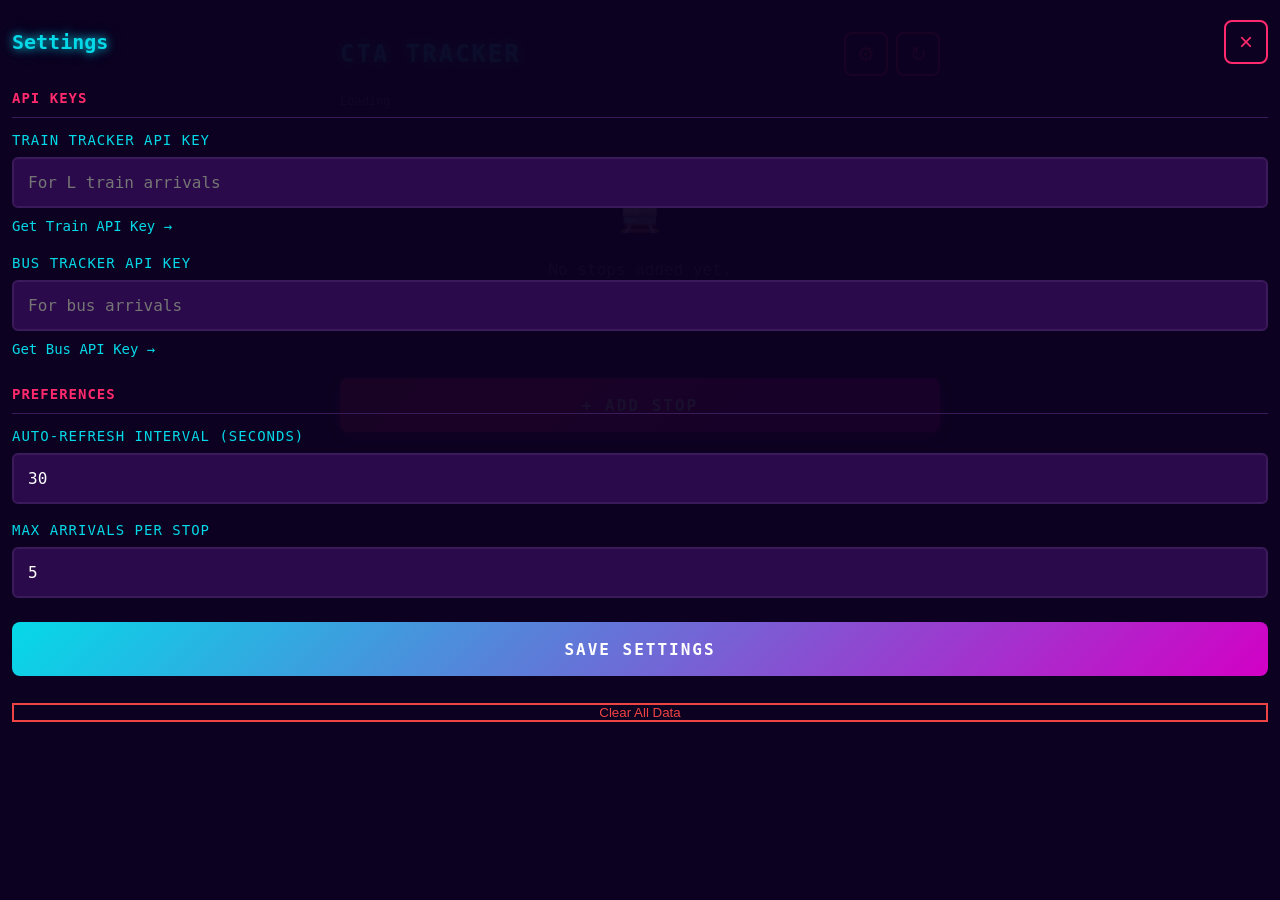
==== cta.html @ c80027c8 "Add CTA tracker" ====
<!DOCTYPE html>
<html lang="en">
<head>
    <meta charset="UTF-8">
    <meta name="viewport" content="width=device-width, initial-scale=1.0">
    <title>CTA Tracker - Tim Bargo</title>
    <style>
        * {
            margin: 0;
            padding: 0;
            box-sizing: border-box;
        }

        :root {
            /* Backgrounds */
            --bg-dark: #0d0221;
            --bg-card: #1a0533;
            --bg-input: #2a0a4a;

            /* Neon accents */
            --neon-pink: #ff2a6d;
            --neon-cyan: #05d9e8;
            --neon-purple: #d300c5;
            --neon-yellow: #f9e900;

            /* Text */
            --text-primary: #ffffff;
            --text-secondary: #b794c0;
            --text-muted: #7a5a8a;

            /* Glow effects */
            --glow-pink: 0 0 10px #ff2a6d, 0 0 20px #ff2a6d40;
            --glow-cyan: 0 0 10px #05d9e8, 0 0 20px #05d9e840;
            --glow-purple: 0 0 10px #d300c5, 0 0 20px #d300c540;

            /* CTA Line Colors */
            --cta-red: #c60c30;
            --cta-blue: #00a1de;
            --cta-brown: #62361b;
            --cta-green: #009b3a;
            --cta-orange: #f9461c;
            --cta-purple: #522398;
            --cta-pink: #e27ea6;
            --cta-yellow: #f9e300;
        }

        body {
            font-family: 'Consolas', 'Monaco', 'Lucida Console', monospace;
            background: var(--bg-dark);
            min-height: 100vh;
            padding: 12px;
            font-size: 16px;
            line-height: 1.5;
            color: var(--text-primary);
        }

        .container {
            max-width: 600px;
            margin: 0 auto;
        }

        /* Header */
        .header {
            display: flex;
            justify-content: space-between;
            align-items: center;
            margin-bottom: 8px;
            padding: 8px 0;
        }

        .header h1 {
            font-size: clamp(1.25rem, 5vw, 1.5rem);
            color: var(--neon-cyan);
            text-shadow: var(--glow-cyan);
            letter-spacing: 2px;
        }

        .header-buttons {
            display: flex;
            gap: 8px;
        }

        .header-btn {
            background: transparent;
            border: 2px solid var(--neon-pink);
            color: var(--neon-pink);
            width: 44px;
            height: 44px;
            border-radius: 8px;
            cursor: pointer;
            font-size: 20px;
            display: flex;
            align-items: center;
            justify-content: center;
            transition: all 0.2s;
        }

        .header-btn:hover, .header-btn:active {
            background: var(--neon-pink);
            color: var(--bg-dark);
            box-shadow: var(--glow-pink);
        }

        .header-btn.refreshing {
            animation: spin 1s linear infinite;
        }

        @keyframes spin {
            from { transform: rotate(0deg); }
            to { transform: rotate(360deg); }
        }

        .last-updated {
            font-size: 12px;
            color: var(--text-muted);
            margin-bottom: 12px;
        }

        /* Cards */
        .card {
            background: var(--bg-card);
            border-radius: 8px;
            padding: 12px;
            margin-bottom: 12px;
            border: 1px solid #3a1a5a;
            box-shadow: 0 4px 20px rgba(0, 0, 0, 0.5);
        }

        .card.glow-cyan {
            border-color: var(--neon-cyan);
            box-shadow: 0 0 15px rgba(5, 217, 232, 0.2);
        }

        .card.glow-pink {
            border-color: var(--neon-pink);
            box-shadow: 0 0 15px rgba(255, 42, 109, 0.2);
        }

        /* Stop Card */
        .stop-card {
            position: relative;
        }

        .stop-header {
            display: flex;
            align-items: flex-start;
            gap: 12px;
            margin-bottom: 8px;
        }

        .line-indicator {
            width: 4px;
            min-height: 40px;
            border-radius: 2px;
            flex-shrink: 0;
        }

        .stop-info {
            flex: 1;
        }

        .stop-line {
            font-size: 14px;
            font-weight: bold;
            margin-bottom: 2px;
        }

        .stop-name {
            font-size: 16px;
            color: var(--text-secondary);
        }

        .stop-actions {
            display: flex;
            gap: 4px;
        }

        .stop-action-btn {
            background: transparent;
            border: 1px solid var(--text-muted);
            color: var(--text-muted);
            width: 32px;
            height: 32px;
            border-radius: 4px;
            cursor: pointer;
            font-size: 14px;
            display: flex;
            align-items: center;
            justify-content: center;
        }

        .stop-action-btn:hover {
            border-color: var(--neon-pink);
            color: var(--neon-pink);
        }

        .stop-action-btn.delete:hover {
            border-color: #ef4444;
            color: #ef4444;
        }

        /* Arrivals */
        .arrivals-list {
            background: rgba(0, 0, 0, 0.3);
            border-radius: 6px;
            padding: 8px;
        }

        .arrival-row {
            display: flex;
            align-items: center;
            padding: 8px 4px;
            border-bottom: 1px solid rgba(255, 255, 255, 0.1);
        }

        .arrival-row:last-child {
            border-bottom: none;
        }

        .arrival-time {
            font-size: 18px;
            font-weight: bold;
            color: var(--neon-cyan);
            min-width: 60px;
            text-shadow: var(--glow-cyan);
        }

        .arrival-time.arriving {
            color: var(--neon-pink);
            text-shadow: var(--glow-pink);
            animation: pulse 1s ease-in-out infinite;
        }

        @keyframes pulse {
            0%, 100% { opacity: 1; }
            50% { opacity: 0.6; }
        }

        .arrival-location {
            flex: 1;
            font-size: 14px;
            color: var(--text-secondary);
            padding: 0 8px;
        }

        .arrival-destination {
            font-size: 12px;
            color: var(--text-muted);
            text-align: right;
        }

        .arrival-destination::before {
            content: '\2192 ';
            color: var(--neon-purple);
        }

        /* Error state */
        .stop-error {
            background: rgba(239, 68, 68, 0.1);
            border: 1px solid rgba(239, 68, 68, 0.3);
            border-radius: 6px;
            padding: 12px;
            color: #fca5a5;
            font-size: 14px;
        }

        .stop-loading {
            text-align: center;
            color: var(--text-muted);
            padding: 16px;
        }

        .stop-loading::after {
            content: '';
            animation: dots 1.5s infinite;
        }

        @keyframes dots {
            0%, 20% { content: '.'; }
            40% { content: '..'; }
            60%, 100% { content: '...'; }
        }

        /* No arrivals */
        .no-arrivals {
            text-align: center;
            color: var(--text-muted);
            padding: 16px;
            font-style: italic;
        }

        /* Add Stop Button */
        .add-stop-btn {
            width: 100%;
            background: linear-gradient(135deg, var(--neon-pink), var(--neon-purple));
            border: none;
            color: white;
            padding: 16px;
            font-size: 16px;
            font-family: inherit;
            font-weight: bold;
            border-radius: 8px;
            cursor: pointer;
            min-height: 54px;
            text-transform: uppercase;
            letter-spacing: 2px;
            box-shadow: 0 4px 20px rgba(255, 42, 109, 0.3);
            transition: all 0.2s;
        }

        .add-stop-btn:hover, .add-stop-btn:active {
            transform: translateY(-2px);
            box-shadow: 0 6px 25px rgba(255, 42, 109, 0.5);
        }

        /* Modal */
        .modal-overlay {
            position: fixed;
            top: 0;
            left: 0;
            right: 0;
            bottom: 0;
            background: rgba(13, 2, 33, 0.95);
            z-index: 1000;
            display: none;
            overflow-y: auto;
        }

        .modal-overlay.active {
            display: block;
        }

        .modal {
            min-height: 100vh;
            padding: 12px;
            padding-bottom: 100px;
        }

        .modal-header {
            display: flex;
            justify-content: space-between;
            align-items: center;
            margin-bottom: 16px;
            padding: 8px 0;
        }

        .modal-header h2 {
            font-size: 1.25rem;
            color: var(--neon-cyan);
            text-shadow: var(--glow-cyan);
        }

        .modal-close {
            background: transparent;
            border: 2px solid var(--neon-pink);
            color: var(--neon-pink);
            width: 44px;
            height: 44px;
            border-radius: 8px;
            cursor: pointer;
            font-size: 24px;
            display: flex;
            align-items: center;
            justify-content: center;
        }

        /* Form elements */
        .form-group {
            margin-bottom: 16px;
        }

        label {
            display: block;
            font-size: 14px;
            color: var(--neon-cyan);
            margin-bottom: 6px;
            text-transform: uppercase;
            letter-spacing: 1px;
        }

        input[type="text"],
        input[type="password"],
        input[type="number"],
        select {
            width: 100%;
            padding: 14px;
            font-size: 16px;
            font-family: inherit;
            background: var(--bg-input);
            border: 2px solid #3a1a5a;
            border-radius: 6px;
            color: var(--text-primary);
            min-height: 50px;
        }

        input:focus,
        select:focus {
            outline: none;
            border-color: var(--neon-cyan);
            box-shadow: 0 0 10px rgba(5, 217, 232, 0.3);
        }

        select {
            cursor: pointer;
        }

        select option {
            background: var(--bg-card);
            color: var(--text-primary);
        }

        /* Stop Search */
        .search-input-wrapper {
            position: relative;
        }

        .search-input {
            padding-right: 44px !important;
        }

        .search-clear {
            position: absolute;
            right: 8px;
            top: 50%;
            transform: translateY(-50%);
            background: transparent;
            border: none;
            color: var(--text-muted);
            font-size: 20px;
            cursor: pointer;
            width: 32px;
            height: 32px;
            display: none;
        }

        .search-clear.visible {
            display: block;
        }

        /* Stop List for selection */
        .stop-list {
            max-height: 300px;
            overflow-y: auto;
            border: 1px solid #3a1a5a;
            border-radius: 6px;
            margin-top: 8px;
        }

        .stop-list-item {
            padding: 14px;
            border-bottom: 1px solid #3a1a5a;
            cursor: pointer;
            transition: background 0.2s;
        }

        .stop-list-item:last-child {
            border-bottom: none;
        }

        .stop-list-item:hover, .stop-list-item:active {
            background: var(--bg-input);
        }

        .stop-list-item.selected {
            background: var(--neon-purple);
            color: white;
        }

        .stop-list-item .stop-id {
            font-size: 12px;
            color: var(--text-muted);
        }

        /* Tabs for Bus/Train */
        .tabs {
            display: flex;
            gap: 8px;
            margin-bottom: 16px;
        }

        .tab {
            flex: 1;
            padding: 14px;
            background: transparent;
            border: 2px solid #3a1a5a;
            color: var(--text-secondary);
            font-family: inherit;
            font-size: 14px;
            font-weight: bold;
            border-radius: 6px;
            cursor: pointer;
            text-transform: uppercase;
            letter-spacing: 1px;
            min-height: 50px;
        }

        .tab.active {
            border-color: var(--neon-cyan);
            color: var(--neon-cyan);
            background: rgba(5, 217, 232, 0.1);
        }

        /* Primary Button */
        .btn-primary {
            width: 100%;
            background: linear-gradient(135deg, var(--neon-cyan), var(--neon-purple));
            border: none;
            color: white;
            padding: 16px;
            font-size: 16px;
            font-family: inherit;
            font-weight: bold;
            border-radius: 8px;
            cursor: pointer;
            min-height: 54px;
            text-transform: uppercase;
            letter-spacing: 2px;
            transition: all 0.2s;
        }

        .btn-primary:hover:not(:disabled), .btn-primary:active:not(:disabled) {
            transform: translateY(-2px);
            box-shadow: 0 6px 25px rgba(5, 217, 232, 0.5);
        }

        .btn-primary:disabled {
            opacity: 0.5;
            cursor: not-allowed;
        }

        .btn-secondary {
            background: transparent;
            border: 2px solid var(--text-muted);
            color: var(--text-secondary);
        }

        .btn-secondary:hover {
            border-color: var(--neon-pink);
            color: var(--neon-pink);
        }

        .btn-danger {
            background: transparent;
            border: 2px solid #ef4444;
            color: #ef4444;
        }

        .btn-danger:hover {
            background: #ef4444;
            color: white;
        }

        /* Settings */
        .settings-section {
            margin-bottom: 24px;
        }

        .settings-section h3 {
            font-size: 14px;
            color: var(--neon-pink);
            margin-bottom: 12px;
            text-transform: uppercase;
            letter-spacing: 1px;
            border-bottom: 1px solid #3a1a5a;
            padding-bottom: 8px;
        }

        /* Empty state */
        .empty-state {
            text-align: center;
            padding: 48px 24px;
            color: var(--text-muted);
        }

        .empty-state-icon {
            font-size: 48px;
            margin-bottom: 16px;
        }

        .empty-state p {
            margin-bottom: 24px;
        }

        /* Info text */
        .info-text {
            font-size: 14px;
            color: var(--text-muted);
            margin-top: 8px;
        }

        .info-link {
            color: var(--neon-cyan);
            text-decoration: none;
        }

        .info-link:hover {
            text-decoration: underline;
        }

        /* Responsive */
        @media (min-width: 480px) {
            body {
                padding: 16px;
            }

            .card {
                padding: 16px;
            }

            .arrival-time {
                min-width: 70px;
            }
        }

        @media (min-width: 768px) {
            body {
                padding: 24px;
            }
        }

        /* Scrollbar styling */
        ::-webkit-scrollbar {
            width: 8px;
        }

        ::-webkit-scrollbar-track {
            background: var(--bg-dark);
        }

        ::-webkit-scrollbar-thumb {
            background: #3a1a5a;
            border-radius: 4px;
        }

        ::-webkit-scrollbar-thumb:hover {
            background: var(--neon-purple);
        }

        /* Loading shimmer */
        .shimmer {
            background: linear-gradient(90deg, var(--bg-card) 25%, var(--bg-input) 50%, var(--bg-card) 75%);
            background-size: 200% 100%;
            animation: shimmer 1.5s infinite;
        }

        @keyframes shimmer {
            0% { background-position: 200% 0; }
            100% { background-position: -200% 0; }
        }
    </style>
</head>
<body>
    <div class="container">
        <!-- Header -->
        <div class="header">
            <h1>CTA TRACKER</h1>
            <div class="header-buttons">
                <button class="header-btn" id="settingsBtn" title="Settings">&#9881;</button>
                <button class="header-btn" id="refreshBtn" title="Refresh">&#8635;</button>
            </div>
        </div>
        <div class="last-updated" id="lastUpdated">Loading...</div>

        <!-- Main Content - Stop Cards -->
        <div id="stopsContainer">
            <!-- Stop cards will be rendered here -->
        </div>

        <!-- Add Stop Button -->
        <button class="add-stop-btn" id="addStopBtn">+ Add Stop</button>
    </div>

    <!-- Settings Modal -->
    <div class="modal-overlay" id="settingsModal">
        <div class="modal">
            <div class="modal-header">
                <h2>Settings</h2>
                <button class="modal-close" id="closeSettingsBtn">&times;</button>
            </div>

            <div class="settings-section">
                <h3>API Keys</h3>
                <div class="form-group">
                    <label for="trainApiKey">Train Tracker API Key</label>
                    <input type="password" id="trainApiKey" placeholder="For L train arrivals">
                    <p class="info-text">
                        <a href="https://www.transitchicago.com/developers/traintrackerapply/" target="_blank" class="info-link">Get Train API Key &rarr;</a>
                    </p>
                </div>
                <div class="form-group">
                    <label for="busApiKey">Bus Tracker API Key</label>
                    <input type="password" id="busApiKey" placeholder="For bus arrivals">
                    <p class="info-text">
                        <a href="https://www.ctabustracker.com/bustime/login.jsp" target="_blank" class="info-link">Get Bus API Key &rarr;</a>
                    </p>
                </div>
            </div>

            <div class="settings-section">
                <h3>Preferences</h3>
                <div class="form-group">
                    <label for="refreshInterval">Auto-refresh Interval (seconds)</label>
                    <input type="number" id="refreshInterval" min="10" max="300" value="30">
                </div>
                <div class="form-group">
                    <label for="maxArrivals">Max Arrivals per Stop</label>
                    <input type="number" id="maxArrivals" min="1" max="10" value="5">
                </div>
            </div>

            <button class="btn-primary" id="saveSettingsBtn">Save Settings</button>

            <div style="margin-top: 24px;">
                <button class="btn-danger" id="clearAllDataBtn" style="width: 100%;">Clear All Data</button>
            </div>
        </div>
    </div>

    <!-- Add Stop Modal -->
    <div class="modal-overlay" id="addStopModal">
        <div class="modal">
            <div class="modal-header">
                <h2>Add Stop</h2>
                <button class="modal-close" id="closeAddStopBtn">&times;</button>
            </div>

            <!-- Tabs -->
            <div class="tabs">
                <button class="tab active" data-type="train" id="trainTab">&#128646; Train</button>
                <button class="tab" data-type="bus" id="busTab">&#128652; Bus</button>
            </div>

            <!-- Train Form -->
            <div id="trainForm">
                <div class="form-group">
                    <label for="trainLine">Select Line</label>
                    <select id="trainLine">
                        <option value="">-- Select Line --</option>
                    </select>
                </div>
                <div class="form-group">
                    <label for="trainStation">Select Station</label>
                    <select id="trainStation" disabled>
                        <option value="">-- Select Station --</option>
                    </select>
                </div>
                <div class="form-group">
                    <label for="trainDirection">Select Platform</label>
                    <select id="trainDirection" disabled>
                        <option value="">-- Select Platform --</option>
                    </select>
                </div>
                <button class="btn-primary" id="addTrainStopBtn" disabled>Add Train Stop</button>
            </div>

            <!-- Bus Form -->
            <div id="busForm" style="display: none;">
                <div class="form-group">
                    <label for="busRoute">Route Number</label>
                    <input type="text" id="busRoute" placeholder="e.g., 74">
                </div>
                <div class="form-group">
                    <label for="busDirection">Direction</label>
                    <select id="busDirection" disabled>
                        <option value="">-- Enter route first --</option>
                    </select>
                </div>
                <div class="form-group">
                    <label for="busStopSearch">Search Stops</label>
                    <div class="search-input-wrapper">
                        <input type="text" id="busStopSearch" class="search-input" placeholder="Type to search stops..." disabled>
                        <button class="search-clear" id="busSearchClear">&times;</button>
                    </div>
                </div>
                <div class="stop-list" id="busStopList" style="display: none;">
                    <!-- Bus stops will be listed here -->
                </div>
                <button class="btn-primary" id="addBusStopBtn" disabled style="margin-top: 16px;">Add Bus Stop</button>
            </div>
        </div>
    </div>

    <script>
        // =====================================================================
        // CONSTANTS & CONFIGURATION
        // =====================================================================

        const STORAGE_NAMESPACE = 'com.timbargo.cta_tracker';

        // CTA Train Lines and Stations (static data)
        const CTA_LINES = [
            { id: 'Red', name: 'Red Line', color: '#c60c30' },
            { id: 'Blue', name: 'Blue Line', color: '#00a1de' },
            { id: 'Brn', name: 'Brown Line', color: '#62361b' },
            { id: 'G', name: 'Green Line', color: '#009b3a' },
            { id: 'Org', name: 'Orange Line', color: '#f9461c' },
            { id: 'P', name: 'Purple Line', color: '#522398' },
            { id: 'Pink', name: 'Pink Line', color: '#e27ea6' },
            { id: 'Y', name: 'Yellow Line', color: '#f9e300' }
        ];

        // Station data with stop IDs per platform
        // Format: { name, lat, lng, lines: [lineIds], stops: { [direction]: stopId } }
        // This is a subset - in production you'd fetch from CTA or have complete list
        const CTA_STATIONS = [
            // Red Line (north-south)
            { name: 'Howard', mapId: 40900, lines: ['Red', 'P', 'Y'], stops: { 'Howard-bound': 30173, '95th-bound': 30174 } },
            { name: 'Jarvis', mapId: 41190, lines: ['Red'], stops: { 'Howard-bound': 30181, '95th-bound': 30182 } },
            { name: 'Morse', mapId: 40100, lines: ['Red'], stops: { 'Howard-bound': 30020, '95th-bound': 30021 } },
            { name: 'Loyola', mapId: 41300, lines: ['Red'], stops: { 'Howard-bound': 30203, '95th-bound': 30204 } },
            { name: 'Granville', mapId: 40760, lines: ['Red'], stops: { 'Howard-bound': 30147, '95th-bound': 30148 } },
            { name: 'Thorndale', mapId: 40880, lines: ['Red'], stops: { 'Howard-bound': 30169, '95th-bound': 30170 } },
            { name: 'Bryn Mawr', mapId: 41380, lines: ['Red'], stops: { 'Howard-bound': 30267, '95th-bound': 30268 } },
            { name: 'Berwyn', mapId: 40340, lines: ['Red'], stops: { 'Howard-bound': 30065, '95th-bound': 30066 } },
            { name: 'Argyle', mapId: 41200, lines: ['Red'], stops: { 'Howard-bound': 30183, '95th-bound': 30184 } },
            { name: 'Lawrence', mapId: 40770, lines: ['Red'], stops: { 'Howard-bound': 30149, '95th-bound': 30150 } },
            { name: 'Wilson', mapId: 40540, lines: ['Red', 'P'], stops: { 'Howard-bound': 30105, '95th-bound': 30106, 'Linden-bound': 30105, 'Loop-bound': 30106 } },
            { name: 'Sheridan', mapId: 40080, lines: ['Red'], stops: { 'Howard-bound': 30016, '95th-bound': 30017 } },
            { name: 'Addison (Red)', mapId: 41420, lines: ['Red'], stops: { 'Howard-bound': 30273, '95th-bound': 30274 } },
            { name: 'Belmont (Red/Brown/Purple)', mapId: 41320, lines: ['Red', 'Brn', 'P'], stops: { 'Howard-bound': 30256, '95th-bound': 30257, 'Kimball-bound': 30255, 'Loop-bound': 30256, 'Linden-bound': 30255 } },
            { name: 'Fullerton', mapId: 41220, lines: ['Red', 'Brn', 'P'], stops: { 'Howard-bound': 30186, '95th-bound': 30187, 'Kimball-bound': 30185, 'Loop-bound': 30186, 'Linden-bound': 30185 } },
            { name: 'North/Clybourn', mapId: 40650, lines: ['Red'], stops: { 'Howard-bound': 30128, '95th-bound': 30129 } },
            { name: 'Clark/Division', mapId: 40630, lines: ['Red'], stops: { 'Howard-bound': 30122, '95th-bound': 30123 } },
            { name: 'Chicago (Red)', mapId: 41450, lines: ['Red'], stops: { 'Howard-bound': 30279, '95th-bound': 30280 } },
            { name: 'Grand (Red)', mapId: 40330, lines: ['Red'], stops: { 'Howard-bound': 30063, '95th-bound': 30064 } },
            { name: 'Lake (Red)', mapId: 41660, lines: ['Red'], stops: { 'Howard-bound': 30289, '95th-bound': 30290 } },
            { name: 'Monroe (Red)', mapId: 41090, lines: ['Red'], stops: { 'Howard-bound': 30211, '95th-bound': 30212 } },
            { name: 'Jackson (Red)', mapId: 40560, lines: ['Red'], stops: { 'Howard-bound': 30109, '95th-bound': 30110 } },
            { name: 'Harrison', mapId: 41490, lines: ['Red'], stops: { 'Howard-bound': 30285, '95th-bound': 30286 } },
            { name: 'Roosevelt (Red/Orange/Green)', mapId: 41400, lines: ['Red', 'Org', 'G'], stops: { 'Howard-bound': 30269, '95th-bound': 30270, 'Midway-bound': 30080, 'Loop-bound': 30081, 'Harlem-bound': 30080, 'Ashland/63rd-bound': 30081 } },
            { name: 'Cermak-Chinatown', mapId: 41000, lines: ['Red'], stops: { 'Howard-bound': 30193, '95th-bound': 30194 } },
            { name: 'Sox-35th', mapId: 40190, lines: ['Red'], stops: { 'Howard-bound': 30036, '95th-bound': 30037 } },
            { name: '47th (Red)', mapId: 41230, lines: ['Red'], stops: { 'Howard-bound': 30189, '95th-bound': 30190 } },
            { name: 'Garfield (Red)', mapId: 41170, lines: ['Red'], stops: { 'Howard-bound': 30177, '95th-bound': 30178 } },
            { name: '63rd', mapId: 40910, lines: ['Red'], stops: { 'Howard-bound': 30175, '95th-bound': 30176 } },
            { name: '69th', mapId: 40990, lines: ['Red'], stops: { 'Howard-bound': 30191, '95th-bound': 30192 } },
            { name: '79th', mapId: 40240, lines: ['Red'], stops: { 'Howard-bound': 30046, '95th-bound': 30047 } },
            { name: '87th', mapId: 41430, lines: ['Red'], stops: { 'Howard-bound': 30275, '95th-bound': 30276 } },
            { name: '95th/Dan Ryan', mapId: 40450, lines: ['Red'], stops: { 'Howard-bound': 30088, '95th-bound': 30089 } },

            // Blue Line (O'Hare branch)
            { name: "O'Hare", mapId: 40890, lines: ['Blue'], stops: { "O'Hare-bound": 30171, 'Forest Park-bound': 30172 } },
            { name: 'Rosemont', mapId: 40820, lines: ['Blue'], stops: { "O'Hare-bound": 30159, 'Forest Park-bound': 30160 } },
            { name: 'Cumberland', mapId: 40230, lines: ['Blue'], stops: { "O'Hare-bound": 30044, 'Forest Park-bound': 30045 } },
            { name: 'Harlem (Blue-O\'Hare)', mapId: 40750, lines: ['Blue'], stops: { "O'Hare-bound": 30145, 'Forest Park-bound': 30146 } },
            { name: 'Jefferson Park', mapId: 41280, lines: ['Blue'], stops: { "O'Hare-bound": 30247, 'Forest Park-bound': 30248 } },
            { name: 'Montrose (Blue)', mapId: 41330, lines: ['Blue'], stops: { "O'Hare-bound": 30259, 'Forest Park-bound': 30260 } },
            { name: 'Irving Park (Blue)', mapId: 40550, lines: ['Blue'], stops: { "O'Hare-bound": 30107, 'Forest Park-bound': 30108 } },
            { name: 'Addison (Blue)', mapId: 41240, lines: ['Blue'], stops: { "O'Hare-bound": 30191, 'Forest Park-bound': 30192 } },
            { name: 'Belmont (Blue)', mapId: 40060, lines: ['Blue'], stops: { "O'Hare-bound": 30012, 'Forest Park-bound': 30013 } },
            { name: 'Logan Square', mapId: 41020, lines: ['Blue'], stops: { "O'Hare-bound": 30195, 'Forest Park-bound': 30196 } },
            { name: 'California (Blue)', mapId: 40570, lines: ['Blue'], stops: { "O'Hare-bound": 30111, 'Forest Park-bound': 30112 } },
            { name: 'Western (Blue-O\'Hare)', mapId: 40670, lines: ['Blue'], stops: { "O'Hare-bound": 30130, 'Forest Park-bound': 30131 } },
            { name: 'Damen (Blue)', mapId: 40590, lines: ['Blue'], stops: { "O'Hare-bound": 30115, 'Forest Park-bound': 30116 } },
            { name: 'Division (Blue)', mapId: 40320, lines: ['Blue'], stops: { "O'Hare-bound": 30061, 'Forest Park-bound': 30062 } },
            { name: 'Chicago (Blue)', mapId: 41410, lines: ['Blue'], stops: { "O'Hare-bound": 30271, 'Forest Park-bound': 30272 } },
            { name: 'Grand (Blue)', mapId: 40490, lines: ['Blue'], stops: { "O'Hare-bound": 30095, 'Forest Park-bound': 30096 } },
            { name: 'Clark/Lake', mapId: 40380, lines: ['Blue', 'Brn', 'G', 'Org', 'P', 'Pink'], stops: { "O'Hare-bound": 30074, 'Forest Park-bound': 30075, 'Loop-bound': 30074, 'Kimball-bound': 30074, 'Harlem-bound': 30074, 'Midway-bound': 30075, 'Ashland/63rd-bound': 30075, 'Linden-bound': 30074, '54th/Cermak-bound': 30075 } },
            { name: 'Washington (Blue)', mapId: 40370, lines: ['Blue'], stops: { "O'Hare-bound": 30072, 'Forest Park-bound': 30073 } },
            { name: 'Monroe (Blue)', mapId: 40790, lines: ['Blue'], stops: { "O'Hare-bound": 30153, 'Forest Park-bound': 30154 } },
            { name: 'Jackson (Blue)', mapId: 40070, lines: ['Blue'], stops: { "O'Hare-bound": 30014, 'Forest Park-bound': 30015 } },
            { name: 'LaSalle', mapId: 41340, lines: ['Blue'], stops: { "O'Hare-bound": 30261, 'Forest Park-bound': 30262 } },
            { name: 'Clinton (Blue)', mapId: 40430, lines: ['Blue'], stops: { "O'Hare-bound": 30084, 'Forest Park-bound': 30085 } },
            { name: 'UIC-Halsted', mapId: 40350, lines: ['Blue'], stops: { "O'Hare-bound": 30067, 'Forest Park-bound': 30068 } },
            { name: 'Racine (Blue)', mapId: 40470, lines: ['Blue'], stops: { "O'Hare-bound": 30091, 'Forest Park-bound': 30092 } },
            { name: 'Illinois Medical District', mapId: 40810, lines: ['Blue'], stops: { "O'Hare-bound": 30157, 'Forest Park-bound': 30158 } },
            { name: 'Western (Blue-Forest Park)', mapId: 40220, lines: ['Blue'], stops: { "O'Hare-bound": 30042, 'Forest Park-bound': 30043 } },
            { name: 'Kedzie-Homan (Blue)', mapId: 40250, lines: ['Blue'], stops: { "O'Hare-bound": 30048, 'Forest Park-bound': 30049 } },
            { name: 'Pulaski (Blue)', mapId: 40920, lines: ['Blue'], stops: { "O'Hare-bound": 30177, 'Forest Park-bound': 30178 } },
            { name: 'Cicero (Blue)', mapId: 40970, lines: ['Blue'], stops: { "O'Hare-bound": 30187, 'Forest Park-bound': 30188 } },
            { name: 'Austin (Blue)', mapId: 40010, lines: ['Blue'], stops: { "O'Hare-bound": 30001, 'Forest Park-bound': 30002 } },
            { name: 'Oak Park (Blue)', mapId: 40180, lines: ['Blue'], stops: { "O'Hare-bound": 30034, 'Forest Park-bound': 30035 } },
            { name: 'Harlem (Blue-Forest Park)', mapId: 40980, lines: ['Blue'], stops: { "O'Hare-bound": 30189, 'Forest Park-bound': 30190 } },
            { name: 'Forest Park', mapId: 40390, lines: ['Blue'], stops: { "O'Hare-bound": 30076, 'Forest Park-bound': 30077 } },

            // Brown Line
            { name: 'Kimball', mapId: 41290, lines: ['Brn'], stops: { 'Kimball-bound': 30249, 'Loop-bound': 30250 } },
            { name: 'Kedzie (Brown)', mapId: 41180, lines: ['Brn'], stops: { 'Kimball-bound': 30179, 'Loop-bound': 30180 } },
            { name: 'Francisco', mapId: 40870, lines: ['Brn'], stops: { 'Kimball-bound': 30167, 'Loop-bound': 30168 } },
            { name: 'Rockwell', mapId: 41010, lines: ['Brn'], stops: { 'Kimball-bound': 30197, 'Loop-bound': 30198 } },
            { name: 'Western (Brown)', mapId: 41480, lines: ['Brn'], stops: { 'Kimball-bound': 30281, 'Loop-bound': 30282 } },
            { name: 'Damen (Brown)', mapId: 40090, lines: ['Brn'], stops: { 'Kimball-bound': 30018, 'Loop-bound': 30019 } },
            { name: 'Montrose (Brown)', mapId: 41500, lines: ['Brn'], stops: { 'Kimball-bound': 30287, 'Loop-bound': 30288 } },
            { name: 'Irving Park (Brown)', mapId: 41460, lines: ['Brn'], stops: { 'Kimball-bound': 30277, 'Loop-bound': 30278 } },
            { name: 'Addison (Brown)', mapId: 41440, lines: ['Brn'], stops: { 'Kimball-bound': 30275, 'Loop-bound': 30276 } },
            { name: 'Paulina', mapId: 41310, lines: ['Brn'], stops: { 'Kimball-bound': 30253, 'Loop-bound': 30254 } },
            { name: 'Southport', mapId: 40360, lines: ['Brn'], stops: { 'Kimball-bound': 30069, 'Loop-bound': 30070 } },
            { name: 'Wellington', mapId: 41210, lines: ['Brn', 'P'], stops: { 'Kimball-bound': 30231, 'Loop-bound': 30232, 'Linden-bound': 30231 } },
            { name: 'Diversey', mapId: 40530, lines: ['Brn', 'P'], stops: { 'Kimball-bound': 30103, 'Loop-bound': 30104, 'Linden-bound': 30103 } },
            { name: 'Armitage', mapId: 40660, lines: ['Brn', 'P'], stops: { 'Kimball-bound': 30126, 'Loop-bound': 30127, 'Linden-bound': 30126 } },
            { name: 'Sedgwick', mapId: 40800, lines: ['Brn', 'P'], stops: { 'Kimball-bound': 30155, 'Loop-bound': 30156, 'Linden-bound': 30155 } },
            { name: 'Chicago (Brown/Purple)', mapId: 40710, lines: ['Brn', 'P'], stops: { 'Kimball-bound': 30137, 'Loop-bound': 30138, 'Linden-bound': 30137 } },
            { name: 'Merchandise Mart', mapId: 40460, lines: ['Brn', 'P'], stops: { 'Kimball-bound': 30089, 'Loop-bound': 30090, 'Linden-bound': 30089 } },
            { name: 'Washington/Wells', mapId: 40730, lines: ['Brn', 'Org', 'P', 'Pink'], stops: { 'Kimball-bound': 30141, 'Loop-bound': 30142, 'Linden-bound': 30141, 'Midway-bound': 30142, '54th/Cermak-bound': 30142 } },
            { name: 'Quincy', mapId: 40040, lines: ['Brn', 'Org', 'P', 'Pink'], stops: { 'Kimball-bound': 30008, 'Loop-bound': 30009, 'Linden-bound': 30008, 'Midway-bound': 30009, '54th/Cermak-bound': 30009 } },
            { name: 'LaSalle/Van Buren', mapId: 40160, lines: ['Brn', 'Org', 'P', 'Pink'], stops: { 'Kimball-bound': 30030, 'Loop-bound': 30031, 'Linden-bound': 30030, 'Midway-bound': 30031, '54th/Cermak-bound': 30031 } },
            { name: 'Harold Washington Library', mapId: 40850, lines: ['Brn', 'Org', 'P', 'Pink'], stops: { 'Kimball-bound': 30163, 'Loop-bound': 30164, 'Linden-bound': 30163, 'Midway-bound': 30164, '54th/Cermak-bound': 30164 } },
            { name: 'Adams/Wabash', mapId: 40680, lines: ['Brn', 'G', 'Org', 'P', 'Pink'], stops: { 'Kimball-bound': 30132, 'Loop-bound': 30133, 'Linden-bound': 30132, 'Midway-bound': 30133, 'Harlem-bound': 30132, 'Ashland/63rd-bound': 30133, '54th/Cermak-bound': 30133 } },
            { name: 'State/Lake', mapId: 40260, lines: ['Brn', 'G', 'Org', 'P', 'Pink'], stops: { 'Kimball-bound': 30050, 'Loop-bound': 30051, 'Linden-bound': 30050, 'Midway-bound': 30051, 'Harlem-bound': 30050, 'Ashland/63rd-bound': 30051, '54th/Cermak-bound': 30051 } },
            { name: 'Randolph/Wabash', mapId: 40200, lines: ['Brn', 'G', 'Org', 'P', 'Pink'], stops: { 'Kimball-bound': 30038, 'Loop-bound': 30039, 'Linden-bound': 30038, 'Midway-bound': 30039, 'Harlem-bound': 30038, 'Ashland/63rd-bound': 30039, '54th/Cermak-bound': 30039 } },
            { name: 'Madison/Wabash', mapId: 40640, lines: ['Brn', 'G', 'Org', 'P', 'Pink'], stops: { 'Kimball-bound': 30124, 'Loop-bound': 30125, 'Linden-bound': 30124, 'Midway-bound': 30125, 'Harlem-bound': 30124, 'Ashland/63rd-bound': 30125, '54th/Cermak-bound': 30125 } },

            // Green Line
            { name: 'Harlem/Lake', mapId: 40020, lines: ['G'], stops: { 'Harlem-bound': 30003, 'Ashland/63rd-bound': 30004 } },
            { name: 'Oak Park (Green)', mapId: 41350, lines: ['G'], stops: { 'Harlem-bound': 30263, 'Ashland/63rd-bound': 30264 } },
            { name: 'Ridgeland', mapId: 40610, lines: ['G'], stops: { 'Harlem-bound': 30118, 'Ashland/63rd-bound': 30119 } },
            { name: 'Austin (Green)', mapId: 41260, lines: ['G'], stops: { 'Harlem-bound': 30241, 'Ashland/63rd-bound': 30242 } },
            { name: 'Central (Green)', mapId: 40280, lines: ['G'], stops: { 'Harlem-bound': 30054, 'Ashland/63rd-bound': 30055 } },
            { name: 'Laramie', mapId: 40700, lines: ['G'], stops: { 'Harlem-bound': 30135, 'Ashland/63rd-bound': 30136 } },
            { name: 'Cicero (Green)', mapId: 40480, lines: ['G'], stops: { 'Harlem-bound': 30093, 'Ashland/63rd-bound': 30094 } },
            { name: 'Pulaski (Green)', mapId: 40030, lines: ['G'], stops: { 'Harlem-bound': 30005, 'Ashland/63rd-bound': 30006 } },
            { name: 'Conservatory', mapId: 41670, lines: ['G'], stops: { 'Harlem-bound': 30291, 'Ashland/63rd-bound': 30292 } },
            { name: 'Kedzie (Green)', mapId: 41070, lines: ['G'], stops: { 'Harlem-bound': 30205, 'Ashland/63rd-bound': 30206 } },
            { name: 'California (Green)', mapId: 41360, lines: ['G'], stops: { 'Harlem-bound': 30265, 'Ashland/63rd-bound': 30266 } },
            { name: 'Ashland (Green)', mapId: 40170, lines: ['G'], stops: { 'Harlem-bound': 30032, 'Ashland/63rd-bound': 30033 } },
            { name: 'Morgan', mapId: 41510, lines: ['G', 'Pink'], stops: { 'Harlem-bound': 30295, 'Ashland/63rd-bound': 30296, '54th/Cermak-bound': 30296 } },
            { name: 'Clinton (Green/Pink)', mapId: 41160, lines: ['G', 'Pink'], stops: { 'Harlem-bound': 30221, 'Ashland/63rd-bound': 30222, '54th/Cermak-bound': 30222 } },
            { name: '35th-Bronzeville-IIT', mapId: 41120, lines: ['G'], stops: { 'Harlem-bound': 30213, 'Ashland/63rd-bound': 30214 } },
            { name: 'Indiana', mapId: 40300, lines: ['G'], stops: { 'Harlem-bound': 30058, 'Ashland/63rd-bound': 30059 } },
            { name: '43rd', mapId: 41270, lines: ['G'], stops: { 'Harlem-bound': 30243, 'Ashland/63rd-bound': 30244 } },
            { name: '47th (Green)', mapId: 41080, lines: ['G'], stops: { 'Harlem-bound': 30207, 'Ashland/63rd-bound': 30208 } },
            { name: '51st', mapId: 40130, lines: ['G'], stops: { 'Harlem-bound': 30025, 'Ashland/63rd-bound': 30026 } },
            { name: 'Garfield (Green)', mapId: 40510, lines: ['G'], stops: { 'Harlem-bound': 30099, 'Ashland/63rd-bound': 30100 } },
            { name: 'King Drive', mapId: 41140, lines: ['G'], stops: { 'Harlem-bound': 30217, 'Ashland/63rd-bound': 30218 } },
            { name: 'Cottage Grove', mapId: 40720, lines: ['G'], stops: { 'Harlem-bound': 30139, 'Ashland/63rd-bound': 30140 } },
            { name: 'Halsted (Green)', mapId: 40940, lines: ['G'], stops: { 'Harlem-bound': 30183, 'Ashland/63rd-bound': 30184 } },
            { name: 'Ashland/63rd', mapId: 40290, lines: ['G'], stops: { 'Harlem-bound': 30056, 'Ashland/63rd-bound': 30057 } },

            // Orange Line
            { name: 'Midway', mapId: 40930, lines: ['Org'], stops: { 'Midway-bound': 30181, 'Loop-bound': 30182 } },
            { name: 'Pulaski (Orange)', mapId: 40960, lines: ['Org'], stops: { 'Midway-bound': 30185, 'Loop-bound': 30186 } },
            { name: 'Kedzie (Orange)', mapId: 41150, lines: ['Org'], stops: { 'Midway-bound': 30219, 'Loop-bound': 30220 } },
            { name: 'Western (Orange)', mapId: 40310, lines: ['Org'], stops: { 'Midway-bound': 30060, 'Loop-bound': 30061 } },
            { name: '35th/Archer', mapId: 40120, lines: ['Org'], stops: { 'Midway-bound': 30023, 'Loop-bound': 30024 } },
            { name: 'Ashland (Orange)', mapId: 41060, lines: ['Org'], stops: { 'Midway-bound': 30203, 'Loop-bound': 30204 } },
            { name: 'Halsted (Orange)', mapId: 41130, lines: ['Org'], stops: { 'Midway-bound': 30215, 'Loop-bound': 30216 } },

            // Purple Line (Evanston)
            { name: 'Linden', mapId: 41050, lines: ['P'], stops: { 'Linden-bound': 30201, 'Loop-bound': 30202 } },
            { name: 'Central (Purple)', mapId: 41250, lines: ['P'], stops: { 'Linden-bound': 30239, 'Loop-bound': 30240 } },
            { name: 'Noyes', mapId: 40400, lines: ['P'], stops: { 'Linden-bound': 30078, 'Loop-bound': 30079 } },
            { name: 'Foster (Purple)', mapId: 40520, lines: ['P'], stops: { 'Linden-bound': 30101, 'Loop-bound': 30102 } },
            { name: 'Davis', mapId: 40050, lines: ['P'], stops: { 'Linden-bound': 30010, 'Loop-bound': 30011 } },
            { name: 'Dempster', mapId: 40690, lines: ['P'], stops: { 'Linden-bound': 30133, 'Loop-bound': 30134 } },
            { name: 'Main', mapId: 40270, lines: ['P'], stops: { 'Linden-bound': 30052, 'Loop-bound': 30053 } },
            { name: 'South Boulevard', mapId: 40840, lines: ['P'], stops: { 'Linden-bound': 30161, 'Loop-bound': 30162 } },

            // Pink Line
            { name: '54th/Cermak', mapId: 40580, lines: ['Pink'], stops: { '54th/Cermak-bound': 30113, 'Loop-bound': 30114 } },
            { name: 'Cicero (Pink)', mapId: 40420, lines: ['Pink'], stops: { '54th/Cermak-bound': 30082, 'Loop-bound': 30083 } },
            { name: 'Kostner', mapId: 40600, lines: ['Pink'], stops: { '54th/Cermak-bound': 30117, 'Loop-bound': 30118 } },
            { name: 'Pulaski (Pink)', mapId: 40150, lines: ['Pink'], stops: { '54th/Cermak-bound': 30028, 'Loop-bound': 30029 } },
            { name: 'Central Park', mapId: 40780, lines: ['Pink'], stops: { '54th/Cermak-bound': 30151, 'Loop-bound': 30152 } },
            { name: 'Kedzie (Pink)', mapId: 41040, lines: ['Pink'], stops: { '54th/Cermak-bound': 30199, 'Loop-bound': 30200 } },
            { name: 'California (Pink)', mapId: 40440, lines: ['Pink'], stops: { '54th/Cermak-bound': 30086, 'Loop-bound': 30087 } },
            { name: 'Western (Pink)', mapId: 40740, lines: ['Pink'], stops: { '54th/Cermak-bound': 30143, 'Loop-bound': 30144 } },
            { name: 'Damen (Pink)', mapId: 40210, lines: ['Pink'], stops: { '54th/Cermak-bound': 30040, 'Loop-bound': 30041 } },
            { name: '18th', mapId: 40830, lines: ['Pink'], stops: { '54th/Cermak-bound': 30159, 'Loop-bound': 30160 } },
            { name: 'Polk', mapId: 41030, lines: ['Pink'], stops: { '54th/Cermak-bound': 30197, 'Loop-bound': 30198 } },
            { name: 'Ashland (Pink)', mapId: 40170, lines: ['Pink'], stops: { '54th/Cermak-bound': 30032, 'Loop-bound': 30033 } },

            // Yellow Line
            { name: 'Dempster-Skokie', mapId: 40140, lines: ['Y'], stops: { 'Dempster-Skokie-bound': 30026, 'Howard-bound': 30027 } },
            { name: 'Oakton-Skokie', mapId: 41680, lines: ['Y'], stops: { 'Dempster-Skokie-bound': 30297, 'Howard-bound': 30298 } }
        ];

        // =====================================================================
        // CONFIG MANAGER
        // =====================================================================

        class ConfigManager {
            constructor() {
                this.storageKey = STORAGE_NAMESPACE;
            }

            getConfig() {
                const data = localStorage.getItem(this.storageKey);
                if (data) {
                    try {
                        return JSON.parse(data);
                    } catch (e) {
                        console.error('Failed to parse config:', e);
                    }
                }
                return this.getDefaultConfig();
            }

            getDefaultConfig() {
                return {
                    api_keys: { bus: '', train: '' },
                    stops: [],
                    preferences: { refreshInterval: 30, maxArrivals: 5 }
                };
            }

            saveConfig(config) {
                localStorage.setItem(this.storageKey, JSON.stringify(config));
            }

            getApiKeys() {
                const config = this.getConfig();
                // Handle migration from single api_key to api_keys
                if (config.api_key && !config.api_keys) {
                    return { bus: '', train: config.api_key };
                }
                return config.api_keys || { bus: '', train: '' };
            }

            setApiKeys(busKey, trainKey) {
                const config = this.getConfig();
                config.api_keys = { bus: busKey || '', train: trainKey || '' };
                delete config.api_key; // Remove old single key if present
                this.saveConfig(config);
            }

            getStops() {
                return this.getConfig().stops || [];
            }

            addStop(stop) {
                const config = this.getConfig();
                stop.id = Date.now().toString();
                config.stops.push(stop);
                this.saveConfig(config);
                return stop;
            }

            removeStop(id) {
                const config = this.getConfig();
                config.stops = config.stops.filter(s => s.id !== id);
                this.saveConfig(config);
            }

            moveStop(id, direction) {
                const config = this.getConfig();
                const index = config.stops.findIndex(s => s.id === id);
                if (index === -1) return;

                const newIndex = direction === 'up' ? index - 1 : index + 1;
                if (newIndex < 0 || newIndex >= config.stops.length) return;

                const temp = config.stops[index];
                config.stops[index] = config.stops[newIndex];
                config.stops[newIndex] = temp;
                this.saveConfig(config);
            }

            getPreferences() {
                return this.getConfig().preferences || { refreshInterval: 30, maxArrivals: 5 };
            }

            setPreferences(prefs) {
                const config = this.getConfig();
                config.preferences = { ...config.preferences, ...prefs };
                this.saveConfig(config);
            }

            hasApiKey() {
                const keys = this.getApiKeys();
                return !!(keys.bus || keys.train);
            }

            clearAll() {
                localStorage.removeItem(this.storageKey);
            }
        }

        // =====================================================================
        // CORS PROXY HELPER
        // =====================================================================

        // CTA APIs don't include CORS headers, so we need a proxy for browser requests
        const CORS_PROXIES = [
            'https://corsproxy.io/?',
            'https://api.allorigins.win/raw?url='
        ];

        async function fetchWithCorsProxy(url) {
            // Try direct fetch first (works if running from same origin or CORS is enabled)
            try {
                const response = await fetch(url);
                if (response.ok) return response;
            } catch (e) {
                // Direct fetch failed, try proxies
            }

            // Try each CORS proxy
            for (const proxy of CORS_PROXIES) {
                try {
                    const proxyUrl = proxy + encodeURIComponent(url);
                    const response = await fetch(proxyUrl);
                    if (response.ok) return response;
                } catch (e) {
                    continue;
                }
            }

            throw new Error('Failed to fetch data (CORS blocked)');
        }

        // =====================================================================
        // CTA API CLASSES
        // =====================================================================

        class BusTrackerAPI {
            constructor(apiKey) {
                this.apiKey = apiKey;
                this.baseUrl = 'https://ctabustracker.com/bustime/api/v2';
            }

            async getPredictions(stopId) {
                if (!this.apiKey) {
                    throw new Error('API key not configured');
                }

                const url = `${this.baseUrl}/getpredictions?key=${this.apiKey}&stpid=${stopId}&format=json`;

                try {
                    const response = await fetchWithCorsProxy(url);
                    if (!response.ok) throw new Error('Network error');

                    const data = await response.json();

                    if (data['bustime-response'].error) {
                        const error = data['bustime-response'].error[0];
                        throw new Error(error.msg || 'API error');
                    }

                    const predictions = data['bustime-response'].prd || [];
                    return predictions.map(p => ({
                        route: p.rt,
                        direction: p.rtdir,
                        destination: p.des,
                        predictedTime: p.prdtm,
                        arrivalIn: this.calculateArrivalMinutes(p.prdtm),
                        currentLocation: p.stpnm !== p.stpnm ? `@ ${p.stpnm}` : '',
                        isDelayed: p.dly === 'true',
                        vehicleId: p.vid
                    }));
                } catch (error) {
                    console.error('Bus API error:', error);
                    throw error;
                }
            }

            async getRoutes() {
                if (!this.apiKey) throw new Error('API key not configured');

                const url = `${this.baseUrl}/getroutes?key=${this.apiKey}&format=json`;
                const response = await fetchWithCorsProxy(url);
                const data = await response.json();

                if (data['bustime-response'].error) {
                    throw new Error(data['bustime-response'].error[0].msg);
                }

                return data['bustime-response'].routes || [];
            }

            async getDirections(routeId) {
                if (!this.apiKey) throw new Error('API key not configured');

                const url = `${this.baseUrl}/getdirections?key=${this.apiKey}&rt=${routeId}&format=json`;
                const response = await fetchWithCorsProxy(url);
                const data = await response.json();

                if (data['bustime-response'].error) {
                    throw new Error(data['bustime-response'].error[0].msg);
                }

                return data['bustime-response'].directions || [];
            }

            async getStops(routeId, direction) {
                if (!this.apiKey) throw new Error('API key not configured');

                const url = `${this.baseUrl}/getstops?key=${this.apiKey}&rt=${routeId}&dir=${encodeURIComponent(direction)}&format=json`;
                const response = await fetchWithCorsProxy(url);
                const data = await response.json();

                if (data['bustime-response'].error) {
                    throw new Error(data['bustime-response'].error[0].msg);
                }

                return data['bustime-response'].stops || [];
            }

            calculateArrivalMinutes(prdtm) {
                // prdtm format: "YYYYMMDD HH:MM"
                const year = parseInt(prdtm.substring(0, 4));
                const month = parseInt(prdtm.substring(4, 6)) - 1;
                const day = parseInt(prdtm.substring(6, 8));
                const hours = parseInt(prdtm.substring(9, 11));
                const minutes = parseInt(prdtm.substring(12, 14));

                const predictedDate = new Date(year, month, day, hours, minutes);
                const now = new Date();
                const diffMs = predictedDate - now;
                const diffMins = Math.round(diffMs / 60000);

                return Math.max(0, diffMins);
            }
        }

        class TrainTrackerAPI {
            constructor(apiKey) {
                this.apiKey = apiKey;
                this.baseUrl = 'https://lapi.transitchicago.com/api/1.0';
            }

            async getArrivals(stopId) {
                if (!this.apiKey) {
                    throw new Error('API key not configured');
                }

                const url = `${this.baseUrl}/ttarrivals.aspx?key=${this.apiKey}&stpid=${stopId}&outputType=JSON`;

                try {
                    const response = await fetchWithCorsProxy(url);
                    if (!response.ok) throw new Error('Network error');

                    const data = await response.json();

                    if (data.ctatt.errCd !== '0') {
                        throw new Error(data.ctatt.errNm || 'API error');
                    }

                    const arrivals = data.ctatt.eta || [];
                    return arrivals.map(a => ({
                        line: a.rt,
                        lineName: this.getLineName(a.rt),
                        lineColor: this.getLineColor(a.rt),
                        destination: a.destNm,
                        station: a.staNm,
                        predictedTime: a.arrT,
                        arrivalIn: this.calculateArrivalMinutes(a.arrT),
                        currentStation: a.nextStaNm || a.staNm,
                        isApproaching: a.isApp === '1',
                        isDelayed: a.isDly === '1',
                        runNumber: a.rn
                    }));
                } catch (error) {
                    console.error('Train API error:', error);
                    throw error;
                }
            }

            getLineName(code) {
                const line = CTA_LINES.find(l => l.id === code);
                return line ? line.name : code;
            }

            getLineColor(code) {
                const line = CTA_LINES.find(l => l.id === code);
                return line ? line.color : '#666666';
            }

            calculateArrivalMinutes(arrT) {
                // arrT format: "YYYY-MM-DDTHH:MM:SS"
                const predictedDate = new Date(arrT);
                const now = new Date();
                const diffMs = predictedDate - now;
                const diffMins = Math.round(diffMs / 60000);

                return Math.max(0, diffMins);
            }
        }

        // =====================================================================
        // MAIN TRACKER CLASS
        // =====================================================================

        class CTATracker {
            constructor() {
                this.config = new ConfigManager();
                this.busApi = null;
                this.trainApi = null;
                this.refreshTimer = null;
                this.arrivalsCache = new Map();

                this.init();
            }

            init() {
                this.setupApis();
                this.setupEventListeners();
                this.render();

                // Show settings if no API key configured
                if (!this.config.hasApiKey()) {
                    this.showSettings();
                } else {
                    this.startAutoRefresh();
                }
            }

            setupApis() {
                const keys = this.config.getApiKeys();
                this.busApi = new BusTrackerAPI(keys.bus);
                this.trainApi = new TrainTrackerAPI(keys.train);
            }

            setupEventListeners() {
                // Header buttons
                document.getElementById('settingsBtn').addEventListener('click', () => this.showSettings());
                document.getElementById('refreshBtn').addEventListener('click', () => this.refresh());
                document.getElementById('addStopBtn').addEventListener('click', () => this.showAddStop());

                // Settings modal
                document.getElementById('closeSettingsBtn').addEventListener('click', () => this.hideSettings());
                document.getElementById('saveSettingsBtn').addEventListener('click', () => this.saveSettings());
                document.getElementById('clearAllDataBtn').addEventListener('click', () => this.clearAllData());

                // Add stop modal
                document.getElementById('closeAddStopBtn').addEventListener('click', () => this.hideAddStop());
                document.getElementById('trainTab').addEventListener('click', () => this.switchToTab('train'));
                document.getElementById('busTab').addEventListener('click', () => this.switchToTab('bus'));

                // Train form
                document.getElementById('trainLine').addEventListener('change', (e) => this.onTrainLineChange(e));
                document.getElementById('trainStation').addEventListener('change', (e) => this.onTrainStationChange(e));
                document.getElementById('trainDirection').addEventListener('change', (e) => this.onTrainDirectionChange(e));
                document.getElementById('addTrainStopBtn').addEventListener('click', () => this.addTrainStop());

                // Bus form
                document.getElementById('busRoute').addEventListener('input', (e) => this.onBusRouteInput(e));
                document.getElementById('busDirection').addEventListener('change', (e) => this.onBusDirectionChange(e));
                document.getElementById('busStopSearch').addEventListener('input', (e) => this.onBusStopSearch(e));
                document.getElementById('busSearchClear').addEventListener('click', () => this.clearBusSearch());
                document.getElementById('addBusStopBtn').addEventListener('click', () => this.addBusStop());

                // Populate train line dropdown
                this.populateTrainLines();
            }

            // =========================================================================
            // RENDERING
            // =========================================================================

            render() {
                const stops = this.config.getStops();
                const container = document.getElementById('stopsContainer');

                if (stops.length === 0) {
                    container.innerHTML = `
                        <div class="empty-state">
                            <div class="empty-state-icon">&#128646;</div>
                            <p>No stops added yet.<br>Add your first stop to start tracking!</p>
                        </div>
                    `;
                    return;
                }

                container.innerHTML = stops.map((stop, index) => this.renderStopCard(stop, index, stops.length)).join('');

                // Fetch arrivals for all stops
                this.fetchAllArrivals();
            }

            renderStopCard(stop, index, total) {
                const isFirst = index === 0;
                const isLast = index === total - 1;
                const lineColor = stop.type === 'train' ? this.getLineColor(stop.line) : 'var(--neon-cyan)';

                return `
                    <div class="card stop-card" data-stop-id="${stop.id}">
                        <div class="stop-header">
                            <div class="line-indicator" style="background: ${lineColor};"></div>
                            <div class="stop-info">
                                <div class="stop-line" style="color: ${lineColor};">
                                    ${stop.type === 'train' ? stop.lineName : `Route ${stop.route}`}
                                </div>
                                <div class="stop-name">${stop.displayName}</div>
                            </div>
                            <div class="stop-actions">
                                <button class="stop-action-btn" onclick="tracker.moveStop('${stop.id}', 'up')" ${isFirst ? 'disabled style="opacity:0.3"' : ''} title="Move up">&#9650;</button>
                                <button class="stop-action-btn" onclick="tracker.moveStop('${stop.id}', 'down')" ${isLast ? 'disabled style="opacity:0.3"' : ''} title="Move down">&#9660;</button>
                                <button class="stop-action-btn delete" onclick="tracker.deleteStop('${stop.id}')" title="Delete">&#10005;</button>
                            </div>
                        </div>
                        <div class="arrivals-list" id="arrivals-${stop.id}">
                            <div class="stop-loading">Loading arrivals</div>
                        </div>
                    </div>
                `;
            }

            renderArrivals(stopId, arrivals, stopType) {
                const container = document.getElementById(`arrivals-${stopId}`);
                if (!container) return;

                const prefs = this.config.getPreferences();
                const maxArrivals = prefs.maxArrivals || 5;
                const limitedArrivals = arrivals.slice(0, maxArrivals);

                if (limitedArrivals.length === 0) {
                    container.innerHTML = '<div class="no-arrivals">No arrivals predicted</div>';
                    return;
                }

                container.innerHTML = limitedArrivals.map(arrival => {
                    const isArriving = arrival.arrivalIn <= 1;
                    const timeDisplay = isArriving ? 'DUE' : `${arrival.arrivalIn} min`;

                    if (stopType === 'train') {
                        return `
                            <div class="arrival-row">
                                <div class="arrival-time ${isArriving ? 'arriving' : ''}">${timeDisplay}</div>
                                <div class="arrival-location">@ ${arrival.currentStation}</div>
                                <div class="arrival-destination">${arrival.destination}</div>
                            </div>
                        `;
                    } else {
                        return `
                            <div class="arrival-row">
                                <div class="arrival-time ${isArriving ? 'arriving' : ''}">${timeDisplay}</div>
                                <div class="arrival-location">${arrival.destination}</div>
                            </div>
                        `;
                    }
                }).join('');
            }

            renderError(stopId, message) {
                const container = document.getElementById(`arrivals-${stopId}`);
                if (!container) return;

                container.innerHTML = `<div class="stop-error">${message}</div>`;
            }

            // =========================================================================
            // DATA FETCHING
            // =========================================================================

            async fetchAllArrivals() {
                const stops = this.config.getStops();
                const now = new Date();

                document.getElementById('lastUpdated').textContent = `Updated ${now.toLocaleTimeString('en-US', { hour: 'numeric', minute: '2-digit' })}`;

                for (const stop of stops) {
                    try {
                        let arrivals;
                        if (stop.type === 'train') {
                            arrivals = await this.trainApi.getArrivals(stop.stpid);
                        } else {
                            arrivals = await this.busApi.getPredictions(stop.stpid);
                        }
                        this.arrivalsCache.set(stop.id, arrivals);
                        this.renderArrivals(stop.id, arrivals, stop.type);
                    } catch (error) {
                        this.renderError(stop.id, error.message || 'Failed to fetch arrivals');
                    }
                }
            }

            async refresh() {
                const btn = document.getElementById('refreshBtn');
                btn.classList.add('refreshing');

                await this.fetchAllArrivals();

                setTimeout(() => btn.classList.remove('refreshing'), 500);
            }

            startAutoRefresh() {
                this.stopAutoRefresh();

                const prefs = this.config.getPreferences();
                const interval = (prefs.refreshInterval || 30) * 1000;

                this.refreshTimer = setInterval(() => this.refresh(), interval);
            }

            stopAutoRefresh() {
                if (this.refreshTimer) {
                    clearInterval(this.refreshTimer);
                    this.refreshTimer = null;
                }
            }

            // =========================================================================
            // STOP MANAGEMENT
            // =========================================================================

            moveStop(id, direction) {
                this.config.moveStop(id, direction);
                this.render();
            }

            deleteStop(id) {
                if (confirm('Remove this stop?')) {
                    this.config.removeStop(id);
                    this.render();
                }
            }

            // =========================================================================
            // SETTINGS
            // =========================================================================

            showSettings() {
                const keys = this.config.getApiKeys();
                const prefs = this.config.getPreferences();

                document.getElementById('trainApiKey').value = keys.train || '';
                document.getElementById('busApiKey').value = keys.bus || '';
                document.getElementById('refreshInterval').value = prefs.refreshInterval || 30;
                document.getElementById('maxArrivals').value = prefs.maxArrivals || 5;

                document.getElementById('settingsModal').classList.add('active');
            }

            hideSettings() {
                document.getElementById('settingsModal').classList.remove('active');
            }

            saveSettings() {
                const trainKey = document.getElementById('trainApiKey').value.trim();
                const busKey = document.getElementById('busApiKey').value.trim();
                const refreshInterval = parseInt(document.getElementById('refreshInterval').value) || 30;
                const maxArrivals = parseInt(document.getElementById('maxArrivals').value) || 5;

                this.config.setApiKeys(busKey, trainKey);
                this.config.setPreferences({ refreshInterval, maxArrivals });

                this.setupApis();
                this.startAutoRefresh();
                this.hideSettings();
                this.refresh();
            }

            clearAllData() {
                if (confirm('This will clear all your settings and stops. Are you sure?')) {
                    this.config.clearAll();
                    location.reload();
                }
            }

            // =========================================================================
            // ADD STOP MODAL
            // =========================================================================

            showAddStop() {
                document.getElementById('addStopModal').classList.add('active');
                this.resetAddStopForm();
            }

            hideAddStop() {
                document.getElementById('addStopModal').classList.remove('active');
            }

            resetAddStopForm() {
                // Reset train form
                document.getElementById('trainLine').value = '';
                document.getElementById('trainStation').value = '';
                document.getElementById('trainStation').disabled = true;
                document.getElementById('trainStation').innerHTML = '<option value="">-- Select Station --</option>';
                document.getElementById('trainDirection').value = '';
                document.getElementById('trainDirection').disabled = true;
                document.getElementById('trainDirection').innerHTML = '<option value="">-- Select Platform --</option>';
                document.getElementById('addTrainStopBtn').disabled = true;

                // Reset bus form
                document.getElementById('busRoute').value = '';
                document.getElementById('busDirection').value = '';
                document.getElementById('busDirection').disabled = true;
                document.getElementById('busDirection').innerHTML = '<option value="">-- Enter route first --</option>';
                document.getElementById('busStopSearch').value = '';
                document.getElementById('busStopSearch').disabled = true;
                document.getElementById('busStopList').style.display = 'none';
                document.getElementById('busStopList').innerHTML = '';
                document.getElementById('busSearchClear').classList.remove('visible');
                document.getElementById('addBusStopBtn').disabled = true;

                this.selectedBusStop = null;
                this.busStops = [];

                // Switch to train tab by default
                this.switchToTab('train');
            }

            switchToTab(type) {
                document.querySelectorAll('.tab').forEach(tab => {
                    tab.classList.toggle('active', tab.dataset.type === type);
                });

                document.getElementById('trainForm').style.display = type === 'train' ? 'block' : 'none';
                document.getElementById('busForm').style.display = type === 'bus' ? 'block' : 'none';
            }

            // =========================================================================
            // TRAIN STOP LOOKUP
            // =========================================================================

            populateTrainLines() {
                const select = document.getElementById('trainLine');
                select.innerHTML = '<option value="">-- Select Line --</option>';

                CTA_LINES.forEach(line => {
                    const option = document.createElement('option');
                    option.value = line.id;
                    option.textContent = line.name;
                    option.style.color = line.color;
                    select.appendChild(option);
                });
            }

            onTrainLineChange(e) {
                const lineId = e.target.value;
                const stationSelect = document.getElementById('trainStation');
                const directionSelect = document.getElementById('trainDirection');

                stationSelect.innerHTML = '<option value="">-- Select Station --</option>';
                directionSelect.innerHTML = '<option value="">-- Select Platform --</option>';
                directionSelect.disabled = true;
                document.getElementById('addTrainStopBtn').disabled = true;

                if (!lineId) {
                    stationSelect.disabled = true;
                    return;
                }

                // Filter stations that have this line
                const stations = CTA_STATIONS.filter(s => s.lines.includes(lineId));

                stations.forEach(station => {
                    const option = document.createElement('option');
                    option.value = station.mapId;
                    option.textContent = station.name;
                    stationSelect.appendChild(option);
                });

                stationSelect.disabled = false;
            }

            onTrainStationChange(e) {
                const mapId = parseInt(e.target.value);
                const lineId = document.getElementById('trainLine').value;
                const directionSelect = document.getElementById('trainDirection');

                directionSelect.innerHTML = '<option value="">-- Select Platform --</option>';
                document.getElementById('addTrainStopBtn').disabled = true;

                if (!mapId) {
                    directionSelect.disabled = true;
                    return;
                }

                const station = CTA_STATIONS.find(s => s.mapId === mapId);
                if (!station) {
                    directionSelect.disabled = true;
                    return;
                }

                // Get available directions for this station
                const directions = Object.keys(station.stops);

                directions.forEach(dir => {
                    const option = document.createElement('option');
                    option.value = dir;
                    option.textContent = dir;
                    directionSelect.appendChild(option);
                });

                directionSelect.disabled = false;
            }

            onTrainDirectionChange(e) {
                const direction = e.target.value;
                document.getElementById('addTrainStopBtn').disabled = !direction;
            }

            addTrainStop() {
                const lineId = document.getElementById('trainLine').value;
                const mapId = parseInt(document.getElementById('trainStation').value);
                const direction = document.getElementById('trainDirection').value;

                const line = CTA_LINES.find(l => l.id === lineId);
                const station = CTA_STATIONS.find(s => s.mapId === mapId);

                if (!line || !station || !direction) return;

                const stpid = station.stops[direction];

                const stop = this.config.addStop({
                    type: 'train',
                    stpid: stpid,
                    line: lineId,
                    lineName: line.name,
                    lineColor: line.color,
                    station: station.name,
                    direction: direction,
                    displayName: `${station.name} (${direction})`
                });

                this.hideAddStop();
                this.render();
            }

            getLineColor(lineId) {
                const line = CTA_LINES.find(l => l.id === lineId);
                return line ? line.color : '#666666';
            }

            // =========================================================================
            // BUS STOP LOOKUP
            // =========================================================================

            busRouteTimeout = null;

            async onBusRouteInput(e) {
                const route = e.target.value.trim();
                const directionSelect = document.getElementById('busDirection');

                // Debounce
                if (this.busRouteTimeout) {
                    clearTimeout(this.busRouteTimeout);
                }

                if (!route) {
                    directionSelect.disabled = true;
                    directionSelect.innerHTML = '<option value="">-- Enter route first --</option>';
                    document.getElementById('busStopSearch').disabled = true;
                    document.getElementById('busStopList').style.display = 'none';
                    return;
                }

                this.busRouteTimeout = setTimeout(async () => {
                    try {
                        const directions = await this.busApi.getDirections(route);

                        directionSelect.innerHTML = '<option value="">-- Select Direction --</option>';
                        directions.forEach(dir => {
                            const option = document.createElement('option');
                            option.value = dir.dir;
                            option.textContent = dir.dir;
                            directionSelect.appendChild(option);
                        });
                        directionSelect.disabled = false;

                        this.currentBusRoute = route;
                    } catch (error) {
                        directionSelect.innerHTML = '<option value="">Route not found</option>';
                        directionSelect.disabled = true;
                    }
                }, 500);
            }

            async onBusDirectionChange(e) {
                const direction = e.target.value;
                const searchInput = document.getElementById('busStopSearch');
                const stopList = document.getElementById('busStopList');

                if (!direction || !this.currentBusRoute) {
                    searchInput.disabled = true;
                    stopList.style.display = 'none';
                    return;
                }

                try {
                    this.busStops = await this.busApi.getStops(this.currentBusRoute, direction);
                    this.currentBusDirection = direction;

                    searchInput.disabled = false;
                    searchInput.value = '';
                    this.renderBusStopList(this.busStops);
                } catch (error) {
                    searchInput.disabled = true;
                    stopList.innerHTML = '<div class="stop-list-item">Error loading stops</div>';
                    stopList.style.display = 'block';
                }
            }

            onBusStopSearch(e) {
                const query = e.target.value.toLowerCase().trim();
                const clearBtn = document.getElementById('busSearchClear');

                clearBtn.classList.toggle('visible', query.length > 0);

                if (!query) {
                    this.renderBusStopList(this.busStops);
                    return;
                }

                const filtered = this.busStops.filter(stop =>
                    stop.stpnm.toLowerCase().includes(query) ||
                    stop.stpid.toString().includes(query)
                );

                this.renderBusStopList(filtered);
            }

            clearBusSearch() {
                document.getElementById('busStopSearch').value = '';
                document.getElementById('busSearchClear').classList.remove('visible');
                this.renderBusStopList(this.busStops);
            }

            renderBusStopList(stops) {
                const list = document.getElementById('busStopList');

                if (stops.length === 0) {
                    list.innerHTML = '<div class="stop-list-item">No stops found</div>';
                    list.style.display = 'block';
                    return;
                }

                list.innerHTML = stops.map(stop => `
                    <div class="stop-list-item" data-stop-id="${stop.stpid}" onclick="tracker.selectBusStop(${stop.stpid})">
                        ${stop.stpnm}
                        <div class="stop-id">Stop #${stop.stpid}</div>
                    </div>
                `).join('');

                list.style.display = 'block';
            }

            selectBusStop(stpid) {
                // Convert to string for comparison since API may return string or number
                const stpidStr = String(stpid);
                const stop = this.busStops.find(s => String(s.stpid) === stpidStr);
                if (!stop) return;

                this.selectedBusStop = stop;

                // Highlight selected
                document.querySelectorAll('#busStopList .stop-list-item').forEach(item => {
                    item.classList.toggle('selected', item.dataset.stopId === stpidStr);
                });

                document.getElementById('addBusStopBtn').disabled = false;
            }

            addBusStop() {
                if (!this.selectedBusStop || !this.currentBusRoute || !this.currentBusDirection) return;

                const stop = this.config.addStop({
                    type: 'bus',
                    stpid: this.selectedBusStop.stpid,
                    route: this.currentBusRoute,
                    direction: this.currentBusDirection,
                    displayName: `${this.selectedBusStop.stpnm} (${this.currentBusDirection})`
                });

                this.hideAddStop();
                this.render();
            }

        }

        // =====================================================================
        // INITIALIZE
        // =====================================================================

        const tracker = new CTATracker();
    </script>
</body>
</html>
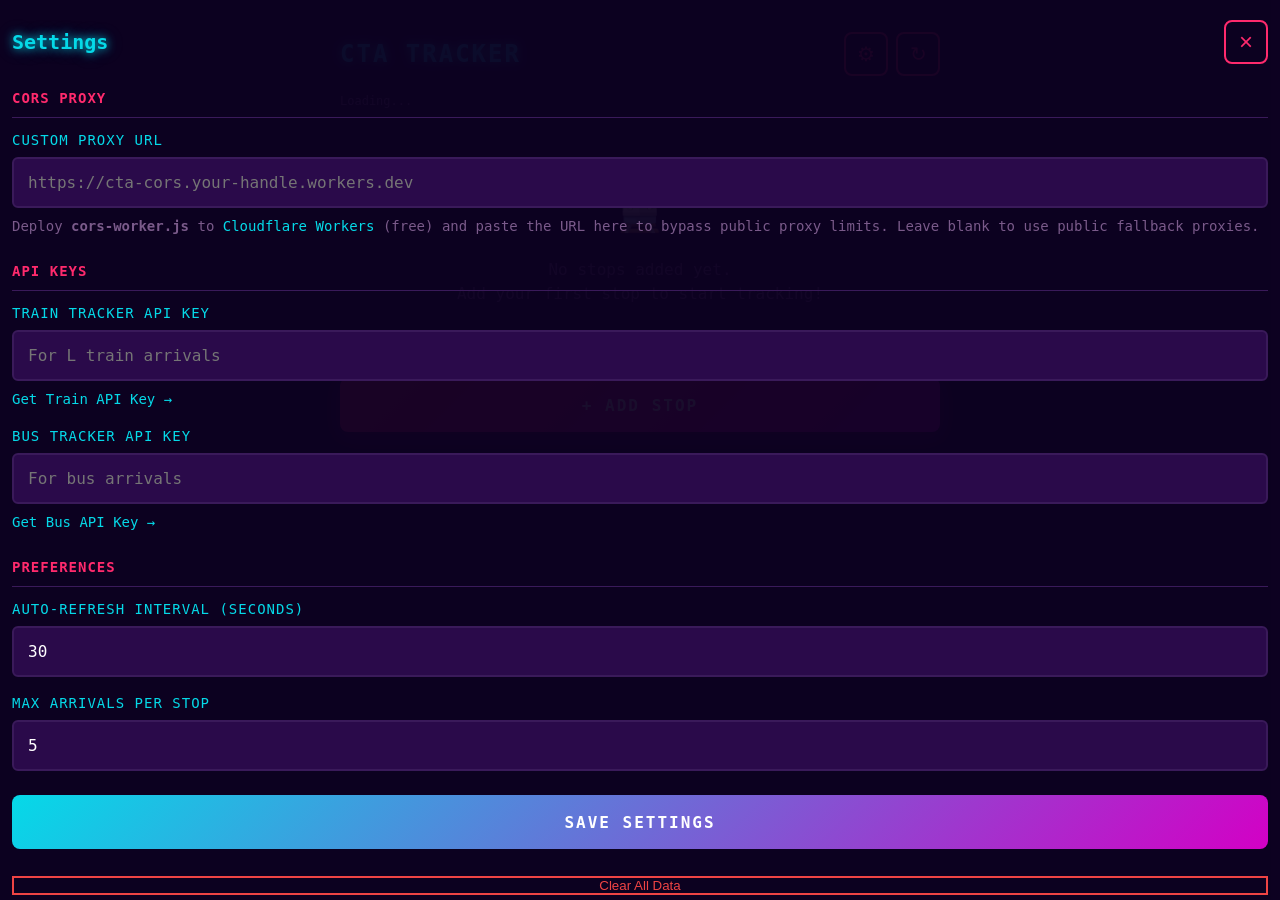
==== commit 9f22db59: "Fix CORS proxy, XSS vulnerabilities, and logic bugs in CTA tracker - Add Cloudflare Worker script (c" ====
--- a/cta.html
+++ b/cta.html
@@ -676,6 +676,20 @@
             <div class="modal-header">
                 <h2>Settings</h2>
                 <button class="modal-close" id="closeSettingsBtn">&times;</button>
+            </div>
+
+            <div class="settings-section">
+                <h3>CORS Proxy</h3>
+                <div class="form-group">
+                    <label for="customProxyUrl">Custom Proxy URL</label>
+                    <input type="text" id="customProxyUrl" placeholder="https://cta-cors.your-handle.workers.dev">
+                    <p class="info-text">
+                        Deploy <strong>cors-worker.js</strong> to
+                        <a href="https://dash.cloudflare.com" target="_blank" class="info-link">Cloudflare Workers</a>
+                        (free) and paste the URL here to bypass public proxy limits.
+                        Leave blank to use public fallback proxies.
+                    </p>
+                </div>
             </div>
 
             <div class="settings-section">
@@ -989,7 +1003,8 @@
                 return {
                     api_keys: { bus: '', train: '' },
                     stops: [],
-                    preferences: { refreshInterval: 30, maxArrivals: 5 }
+                    preferences: { refreshInterval: 30, maxArrivals: 5 },
+                    customProxyUrl: ''
                 };
             }
 
@@ -1060,6 +1075,16 @@
                 return !!(keys.bus || keys.train);
             }
 
+            getCustomProxyUrl() {
+                return this.getConfig().customProxyUrl || '';
+            }
+
+            setCustomProxyUrl(url) {
+                const config = this.getConfig();
+                config.customProxyUrl = url ? url.trim() : '';
+                this.saveConfig(config);
+            }
+
             clearAll() {
                 localStorage.removeItem(this.storageKey);
             }
@@ -1069,22 +1094,36 @@
         // CORS PROXY HELPER
         // =====================================================================
 
-        // CTA APIs don't include CORS headers, so we need a proxy for browser requests
+        // CTA APIs don't include CORS headers, so we need a proxy for browser requests.
+        // Deploy cors-worker.js to Cloudflare Workers (free tier) and paste the URL
+        // into Settings → Custom Proxy URL to avoid free-tier public proxy restrictions.
         const CORS_PROXIES = [
             'https://corsproxy.io/?',
             'https://api.allorigins.win/raw?url='
         ];
 
         async function fetchWithCorsProxy(url) {
-            // Try direct fetch first (works if running from same origin or CORS is enabled)
+            // 1. Try the user-configured custom proxy first (e.g. a Cloudflare Worker)
+            const customProxy = configManager && configManager.getCustomProxyUrl();
+            if (customProxy) {
+                try {
+                    const proxyUrl = customProxy.replace(/\/?$/, '/?url=') + encodeURIComponent(url);
+                    const response = await fetch(proxyUrl);
+                    if (response.ok) return response;
+                } catch (e) {
+                    console.warn('Custom proxy failed, falling back:', e);
+                }
+            }
+
+            // 2. Try direct fetch (works in environments where CTA adds CORS headers)
             try {
                 const response = await fetch(url);
                 if (response.ok) return response;
             } catch (e) {
-                // Direct fetch failed, try proxies
-            }
-
-            // Try each CORS proxy
+                // Direct fetch failed, try public proxies
+            }
+
+            // 3. Fall back to public CORS proxies
             for (const proxy of CORS_PROXIES) {
                 try {
                     const proxyUrl = proxy + encodeURIComponent(url);
@@ -1095,8 +1134,11 @@
                 }
             }
 
-            throw new Error('Failed to fetch data (CORS blocked)');
-        }
+            throw new Error('Failed to fetch data — configure a Custom Proxy URL in Settings');
+        }
+
+        // Bootstrapped before CTATracker so fetchWithCorsProxy can access it
+        let configManager;
 
         // =====================================================================
         // CTA API CLASSES
@@ -1133,7 +1175,7 @@
                         destination: p.des,
                         predictedTime: p.prdtm,
                         arrivalIn: this.calculateArrivalMinutes(p.prdtm),
-                        currentLocation: p.stpnm !== p.stpnm ? `@ ${p.stpnm}` : '',
+                        currentLocation: p.prdctdn === 'APPROACHING' ? 'Approaching' : (p.stpnm ? `@ ${p.stpnm}` : ''),
                         isDelayed: p.dly === 'true',
                         vehicleId: p.vid
                     }));
@@ -1272,7 +1314,7 @@
 
         class CTATracker {
             constructor() {
-                this.config = new ConfigManager();
+                this.config = configManager;
                 this.busApi = null;
                 this.trainApi = null;
                 this.refreshTimer = null;
@@ -1425,7 +1467,11 @@
                 const container = document.getElementById(`arrivals-${stopId}`);
                 if (!container) return;
 
-                container.innerHTML = `<div class="stop-error">${message}</div>`;
+                const div = document.createElement('div');
+                div.className = 'stop-error';
+                div.textContent = message;
+                container.innerHTML = '';
+                container.appendChild(div);
             }
 
             // =========================================================================
@@ -1438,7 +1484,8 @@
 
                 document.getElementById('lastUpdated').textContent = `Updated ${now.toLocaleTimeString('en-US', { hour: 'numeric', minute: '2-digit' })}`;
 
-                for (const stop of stops) {
+                // Fetch all stops in parallel instead of sequentially
+                await Promise.all(stops.map(async (stop) => {
                     try {
                         let arrivals;
                         if (stop.type === 'train') {
@@ -1451,7 +1498,7 @@
                     } catch (error) {
                         this.renderError(stop.id, error.message || 'Failed to fetch arrivals');
                     }
-                }
+                }));
             }
 
             async refresh() {
@@ -1503,6 +1550,7 @@
                 const keys = this.config.getApiKeys();
                 const prefs = this.config.getPreferences();
 
+                document.getElementById('customProxyUrl').value = this.config.getCustomProxyUrl();
                 document.getElementById('trainApiKey').value = keys.train || '';
                 document.getElementById('busApiKey').value = keys.bus || '';
                 document.getElementById('refreshInterval').value = prefs.refreshInterval || 30;
@@ -1516,11 +1564,13 @@
             }
 
             saveSettings() {
+                const customProxyUrl = document.getElementById('customProxyUrl').value.trim();
                 const trainKey = document.getElementById('trainApiKey').value.trim();
                 const busKey = document.getElementById('busApiKey').value.trim();
                 const refreshInterval = parseInt(document.getElementById('refreshInterval').value) || 30;
                 const maxArrivals = parseInt(document.getElementById('maxArrivals').value) || 5;
 
+                this.config.setCustomProxyUrl(customProxyUrl);
                 this.config.setApiKeys(busKey, trainKey);
                 this.config.setPreferences({ refreshInterval, maxArrivals });
 
@@ -1799,19 +1849,33 @@
 
             renderBusStopList(stops) {
                 const list = document.getElementById('busStopList');
+                list.innerHTML = '';
 
                 if (stops.length === 0) {
-                    list.innerHTML = '<div class="stop-list-item">No stops found</div>';
+                    const empty = document.createElement('div');
+                    empty.className = 'stop-list-item';
+                    empty.textContent = 'No stops found';
+                    list.appendChild(empty);
                     list.style.display = 'block';
                     return;
                 }
 
-                list.innerHTML = stops.map(stop => `
-                    <div class="stop-list-item" data-stop-id="${stop.stpid}" onclick="tracker.selectBusStop(${stop.stpid})">
-                        ${stop.stpnm}
-                        <div class="stop-id">Stop #${stop.stpid}</div>
-                    </div>
-                `).join('');
+                stops.forEach(stop => {
+                    const item = document.createElement('div');
+                    item.className = 'stop-list-item';
+                    item.dataset.stopId = stop.stpid;
+                    item.addEventListener('click', () => tracker.selectBusStop(stop.stpid));
+
+                    // Use textContent to prevent XSS from API-supplied stop names
+                    item.textContent = stop.stpnm;
+
+                    const idLabel = document.createElement('div');
+                    idLabel.className = 'stop-id';
+                    idLabel.textContent = `Stop #${stop.stpid}`;
+                    item.appendChild(idLabel);
+
+                    list.appendChild(item);
+                });
 
                 list.style.display = 'block';
             }
@@ -1853,6 +1917,9 @@
         // INITIALIZE
         // =====================================================================
 
+        // configManager is module-level so fetchWithCorsProxy can use it before
+        // CTATracker is fully constructed.
+        configManager = new ConfigManager();
         const tracker = new CTATracker();
     </script>
 </body>
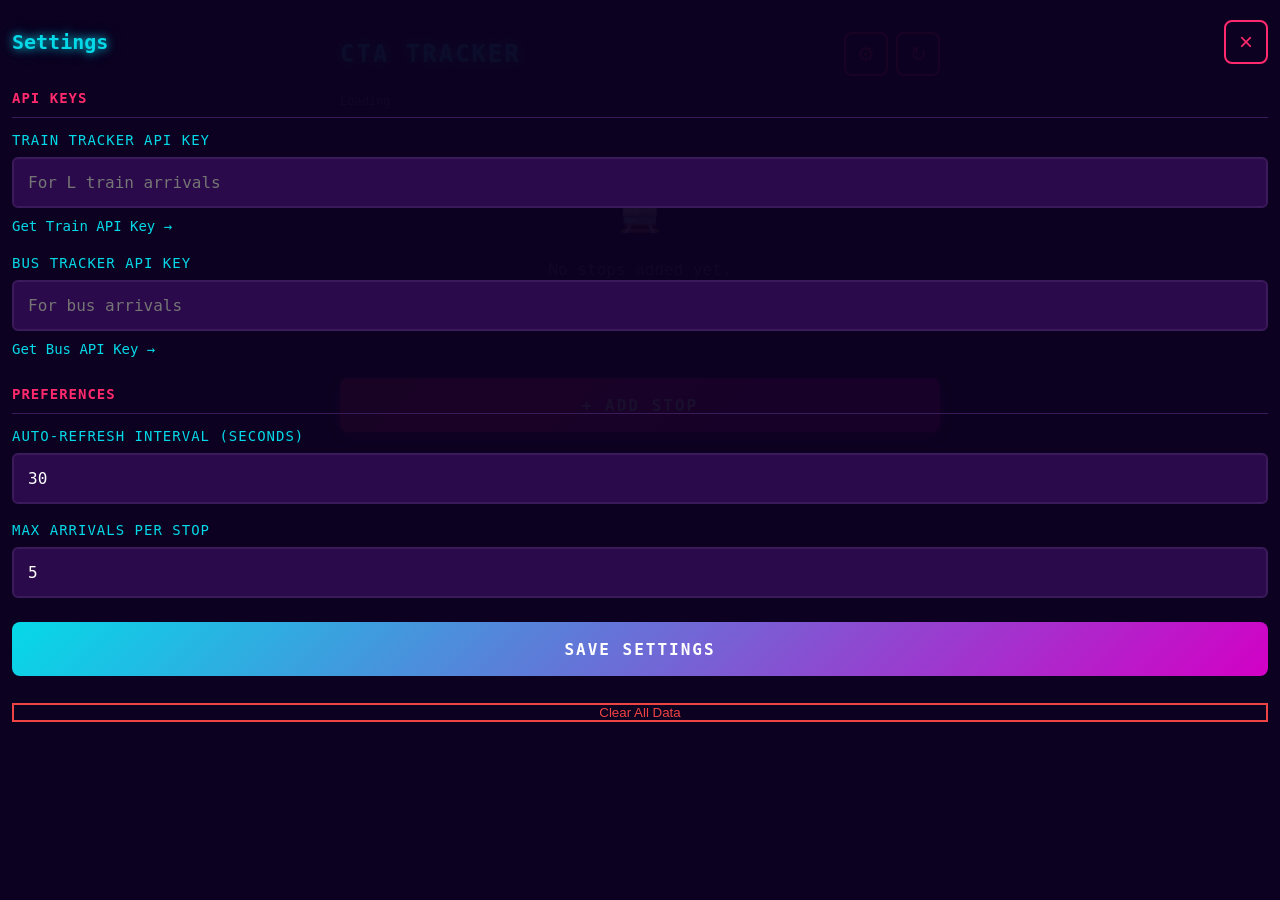
==== commit 11b4d37c: "Migrate hosting to Cloudflare Pages - Add functions/proxy.js: CF Pages Function that proxies CTA bus" ====
--- a/cta.html
+++ b/cta.html
@@ -676,20 +676,6 @@
             <div class="modal-header">
                 <h2>Settings</h2>
                 <button class="modal-close" id="closeSettingsBtn">&times;</button>
-            </div>
-
-            <div class="settings-section">
-                <h3>CORS Proxy</h3>
-                <div class="form-group">
-                    <label for="customProxyUrl">Custom Proxy URL</label>
-                    <input type="text" id="customProxyUrl" placeholder="https://cta-cors.your-handle.workers.dev">
-                    <p class="info-text">
-                        Deploy <strong>cors-worker.js</strong> to
-                        <a href="https://dash.cloudflare.com" target="_blank" class="info-link">Cloudflare Workers</a>
-                        (free) and paste the URL here to bypass public proxy limits.
-                        Leave blank to use public fallback proxies.
-                    </p>
-                </div>
             </div>
 
             <div class="settings-section">
@@ -1003,8 +989,7 @@
                 return {
                     api_keys: { bus: '', train: '' },
                     stops: [],
-                    preferences: { refreshInterval: 30, maxArrivals: 5 },
-                    customProxyUrl: ''
+                    preferences: { refreshInterval: 30, maxArrivals: 5 }
                 };
             }
 
@@ -1075,16 +1060,6 @@
                 return !!(keys.bus || keys.train);
             }
 
-            getCustomProxyUrl() {
-                return this.getConfig().customProxyUrl || '';
-            }
-
-            setCustomProxyUrl(url) {
-                const config = this.getConfig();
-                config.customProxyUrl = url ? url.trim() : '';
-                this.saveConfig(config);
-            }
-
             clearAll() {
                 localStorage.removeItem(this.storageKey);
             }
@@ -1094,51 +1069,23 @@
         // CORS PROXY HELPER
         // =====================================================================
 
-        // CTA APIs don't include CORS headers, so we need a proxy for browser requests.
-        // Deploy cors-worker.js to Cloudflare Workers (free tier) and paste the URL
-        // into Settings → Custom Proxy URL to avoid free-tier public proxy restrictions.
-        const CORS_PROXIES = [
-            'https://corsproxy.io/?',
-            'https://api.allorigins.win/raw?url='
-        ];
-
+        // CTA APIs don't include CORS headers, so we route through the integrated
+        // Cloudflare Pages Function at /proxy (same-origin, no CORS issues).
         async function fetchWithCorsProxy(url) {
-            // 1. Try the user-configured custom proxy first (e.g. a Cloudflare Worker)
-            const customProxy = configManager && configManager.getCustomProxyUrl();
-            if (customProxy) {
-                try {
-                    const proxyUrl = customProxy.replace(/\/?$/, '/?url=') + encodeURIComponent(url);
-                    const response = await fetch(proxyUrl);
-                    if (response.ok) return response;
-                } catch (e) {
-                    console.warn('Custom proxy failed, falling back:', e);
-                }
-            }
-
-            // 2. Try direct fetch (works in environments where CTA adds CORS headers)
+            // 1. Integrated Pages Function proxy (same-origin, always works on CF Pages)
             try {
-                const response = await fetch(url);
-                if (response.ok) return response;
-            } catch (e) {
-                // Direct fetch failed, try public proxies
-            }
-
-            // 3. Fall back to public CORS proxies
-            for (const proxy of CORS_PROXIES) {
-                try {
-                    const proxyUrl = proxy + encodeURIComponent(url);
-                    const response = await fetch(proxyUrl);
-                    if (response.ok) return response;
-                } catch (e) {
-                    continue;
-                }
-            }
-
-            throw new Error('Failed to fetch data — configure a Custom Proxy URL in Settings');
-        }
-
-        // Bootstrapped before CTATracker so fetchWithCorsProxy can access it
-        let configManager;
+                const r = await fetch('/proxy?url=' + encodeURIComponent(url));
+                if (r.ok) return r;
+            } catch {}
+
+            // 2. Direct fetch (works in local dev or if CTA ever adds CORS headers)
+            try {
+                const r = await fetch(url);
+                if (r.ok) return r;
+            } catch {}
+
+            throw new Error('Failed to fetch CTA data. Is the site running on Cloudflare Pages?');
+        }
 
         // =====================================================================
         // CTA API CLASSES
@@ -1175,7 +1122,7 @@
                         destination: p.des,
                         predictedTime: p.prdtm,
                         arrivalIn: this.calculateArrivalMinutes(p.prdtm),
-                        currentLocation: p.prdctdn === 'APPROACHING' ? 'Approaching' : (p.stpnm ? `@ ${p.stpnm}` : ''),
+                        currentLocation: p.stpnm !== p.stpnm ? `@ ${p.stpnm}` : '',
                         isDelayed: p.dly === 'true',
                         vehicleId: p.vid
                     }));
@@ -1314,7 +1261,7 @@
 
         class CTATracker {
             constructor() {
-                this.config = configManager;
+                this.config = new ConfigManager();
                 this.busApi = null;
                 this.trainApi = null;
                 this.refreshTimer = null;
@@ -1467,11 +1414,7 @@
                 const container = document.getElementById(`arrivals-${stopId}`);
                 if (!container) return;
 
-                const div = document.createElement('div');
-                div.className = 'stop-error';
-                div.textContent = message;
-                container.innerHTML = '';
-                container.appendChild(div);
+                container.innerHTML = `<div class="stop-error">${message}</div>`;
             }
 
             // =========================================================================
@@ -1484,8 +1427,7 @@
 
                 document.getElementById('lastUpdated').textContent = `Updated ${now.toLocaleTimeString('en-US', { hour: 'numeric', minute: '2-digit' })}`;
 
-                // Fetch all stops in parallel instead of sequentially
-                await Promise.all(stops.map(async (stop) => {
+                for (const stop of stops) {
                     try {
                         let arrivals;
                         if (stop.type === 'train') {
@@ -1498,7 +1440,7 @@
                     } catch (error) {
                         this.renderError(stop.id, error.message || 'Failed to fetch arrivals');
                     }
-                }));
+                }
             }
 
             async refresh() {
@@ -1550,7 +1492,6 @@
                 const keys = this.config.getApiKeys();
                 const prefs = this.config.getPreferences();
 
-                document.getElementById('customProxyUrl').value = this.config.getCustomProxyUrl();
                 document.getElementById('trainApiKey').value = keys.train || '';
                 document.getElementById('busApiKey').value = keys.bus || '';
                 document.getElementById('refreshInterval').value = prefs.refreshInterval || 30;
@@ -1564,13 +1505,11 @@
             }
 
             saveSettings() {
-                const customProxyUrl = document.getElementById('customProxyUrl').value.trim();
                 const trainKey = document.getElementById('trainApiKey').value.trim();
                 const busKey = document.getElementById('busApiKey').value.trim();
                 const refreshInterval = parseInt(document.getElementById('refreshInterval').value) || 30;
                 const maxArrivals = parseInt(document.getElementById('maxArrivals').value) || 5;
 
-                this.config.setCustomProxyUrl(customProxyUrl);
                 this.config.setApiKeys(busKey, trainKey);
                 this.config.setPreferences({ refreshInterval, maxArrivals });
 
@@ -1849,33 +1788,19 @@
 
             renderBusStopList(stops) {
                 const list = document.getElementById('busStopList');
-                list.innerHTML = '';
 
                 if (stops.length === 0) {
-                    const empty = document.createElement('div');
-                    empty.className = 'stop-list-item';
-                    empty.textContent = 'No stops found';
-                    list.appendChild(empty);
+                    list.innerHTML = '<div class="stop-list-item">No stops found</div>';
                     list.style.display = 'block';
                     return;
                 }
 
-                stops.forEach(stop => {
-                    const item = document.createElement('div');
-                    item.className = 'stop-list-item';
-                    item.dataset.stopId = stop.stpid;
-                    item.addEventListener('click', () => tracker.selectBusStop(stop.stpid));
-
-                    // Use textContent to prevent XSS from API-supplied stop names
-                    item.textContent = stop.stpnm;
-
-                    const idLabel = document.createElement('div');
-                    idLabel.className = 'stop-id';
-                    idLabel.textContent = `Stop #${stop.stpid}`;
-                    item.appendChild(idLabel);
-
-                    list.appendChild(item);
-                });
+                list.innerHTML = stops.map(stop => `
+                    <div class="stop-list-item" data-stop-id="${stop.stpid}" onclick="tracker.selectBusStop(${stop.stpid})">
+                        ${stop.stpnm}
+                        <div class="stop-id">Stop #${stop.stpid}</div>
+                    </div>
+                `).join('');
 
                 list.style.display = 'block';
             }
@@ -1917,9 +1842,6 @@
         // INITIALIZE
         // =====================================================================
 
-        // configManager is module-level so fetchWithCorsProxy can use it before
-        // CTATracker is fully constructed.
-        configManager = new ConfigManager();
         const tracker = new CTATracker();
     </script>
 </body>
